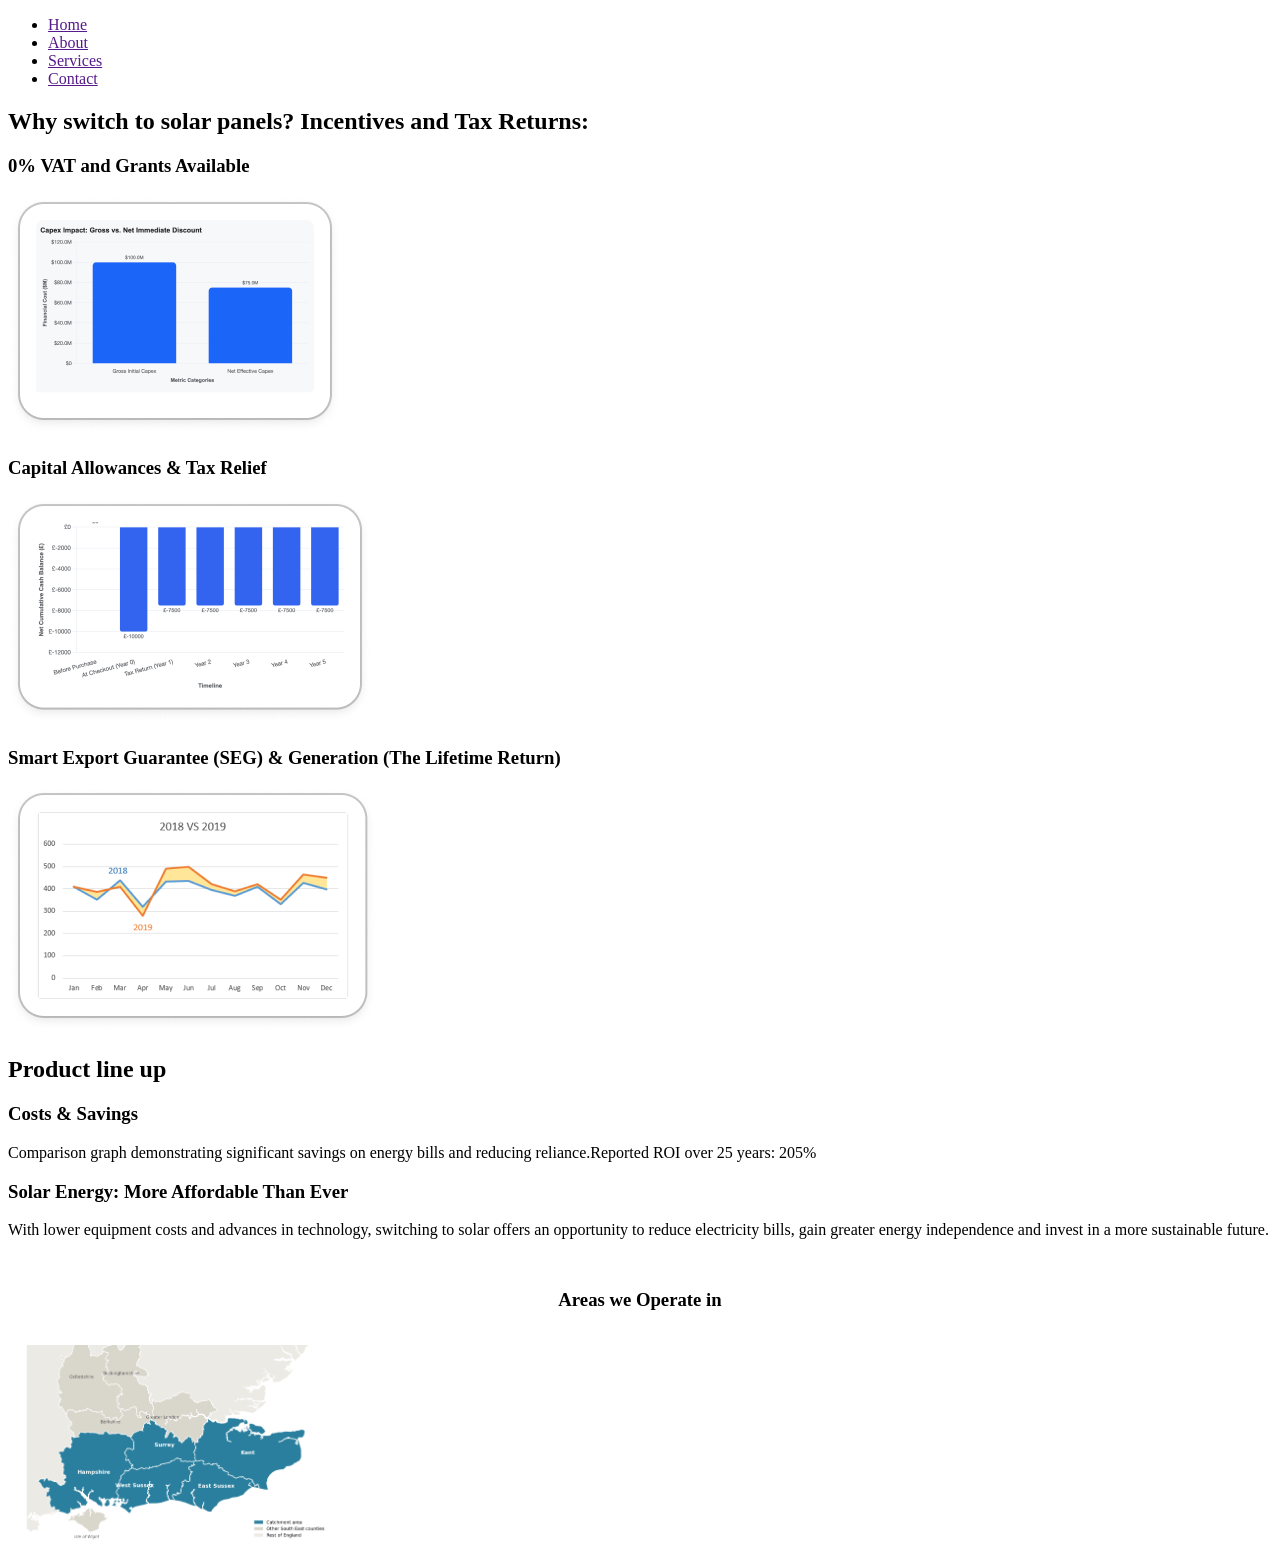
==== business.html @ 1cff761a "styles css conflicts removed" ====
<!DOCTYPE html>
<html lang="en">
<head>
    <meta charset="UTF-8">
    <meta name="viewport" content="width=device-width, initial-scale=1.0">
    <link rel="stylesheet" href="./style.css">
    <title>Solar Panel Solutions</title>
    
</head>
<body>
    <nav>
        <ul>
            <li><a href="">Home</a></li>
            <li><a href="">About</a></li>
            <li><a href="">Services</a></li>
            <li><a href="">Contact</a></li>
        </ul>
    </nav>
    <main>
        <section class="aboutSolar">
            <div class="whySolar">
                <h2>Why switch to solar panels? Incentives and Tax Returns:</h2>
                <div>
                    <h3>0% VAT and Grants Available</h3>
                    <img src="images/vatAndGrant.png" alt="VAT and Grants Available">
                </div>
                <div>
                    <h3>Capital Allowances & Tax Relief </h3>
                    <img src="images/capitalAllowance.png" alt="Capital Allowances and Tax Relief">
                </div>
                <div>
                    <h3>Smart Export Guarantee (SEG) & Generation (The Lifetime Return) </h3>
                    <img src="images/smartExport.png" alt="Smart exports">
                </div>
            </div>
            <div class="solarProducts">
                <h2>Product line up</h2>
                <div>

                </div>
            </div>
        </section>
        <section class="savings">
            <div>
                
            </div>
            <h3> Costs & Savings</h3>
            <p>Comparison graph demonstrating significant savings on energy bills 
                and reducing reliance.Reported ROI over 25 years: 205%</p>
            <h3> Solar Energy: More Affordable Than Ever</h3>
            <p>
                With lower equipment costs and advances in technology, switching 
                to solar offers an opportunity to reduce electricity bills, gain 
                greater energy independence and invest in a more sustainable future.
            </p>
        </section>
        <section class="reviews">
            <div>
                
            </div>            
        </section>

<section class="area-coverage">
  <h3>Areas we Operate in</h3>
<img id= "area-image" src="./images/Catchment.png" alt="Catchment-Area">
</section>

    </main>
</body>
</html>
---- style.css ----
body{

}

.area-coverage {
    display: flex;
    flex-direction: column;
    text-align: center;
    gap: 15px;
    padding: 15px;
}

#area-image {
    height: auto;
    max-width: 25%;
}
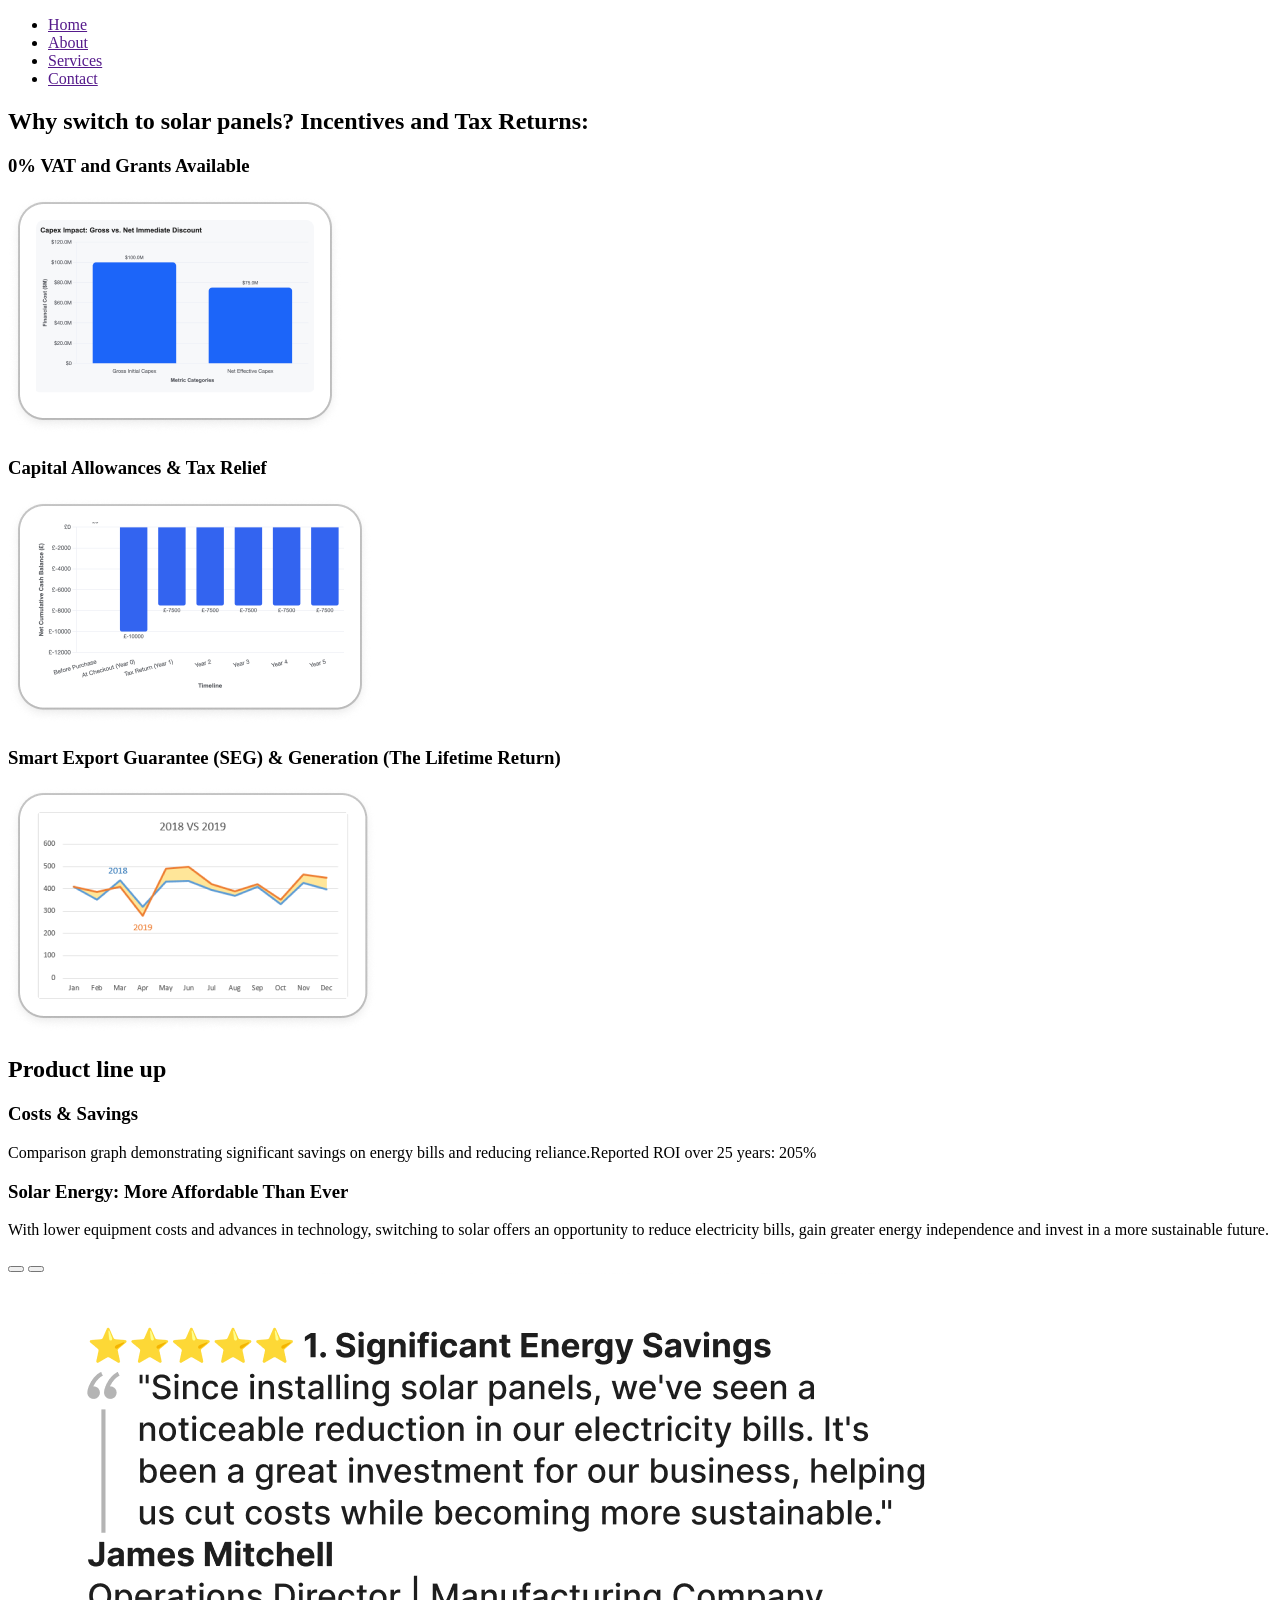
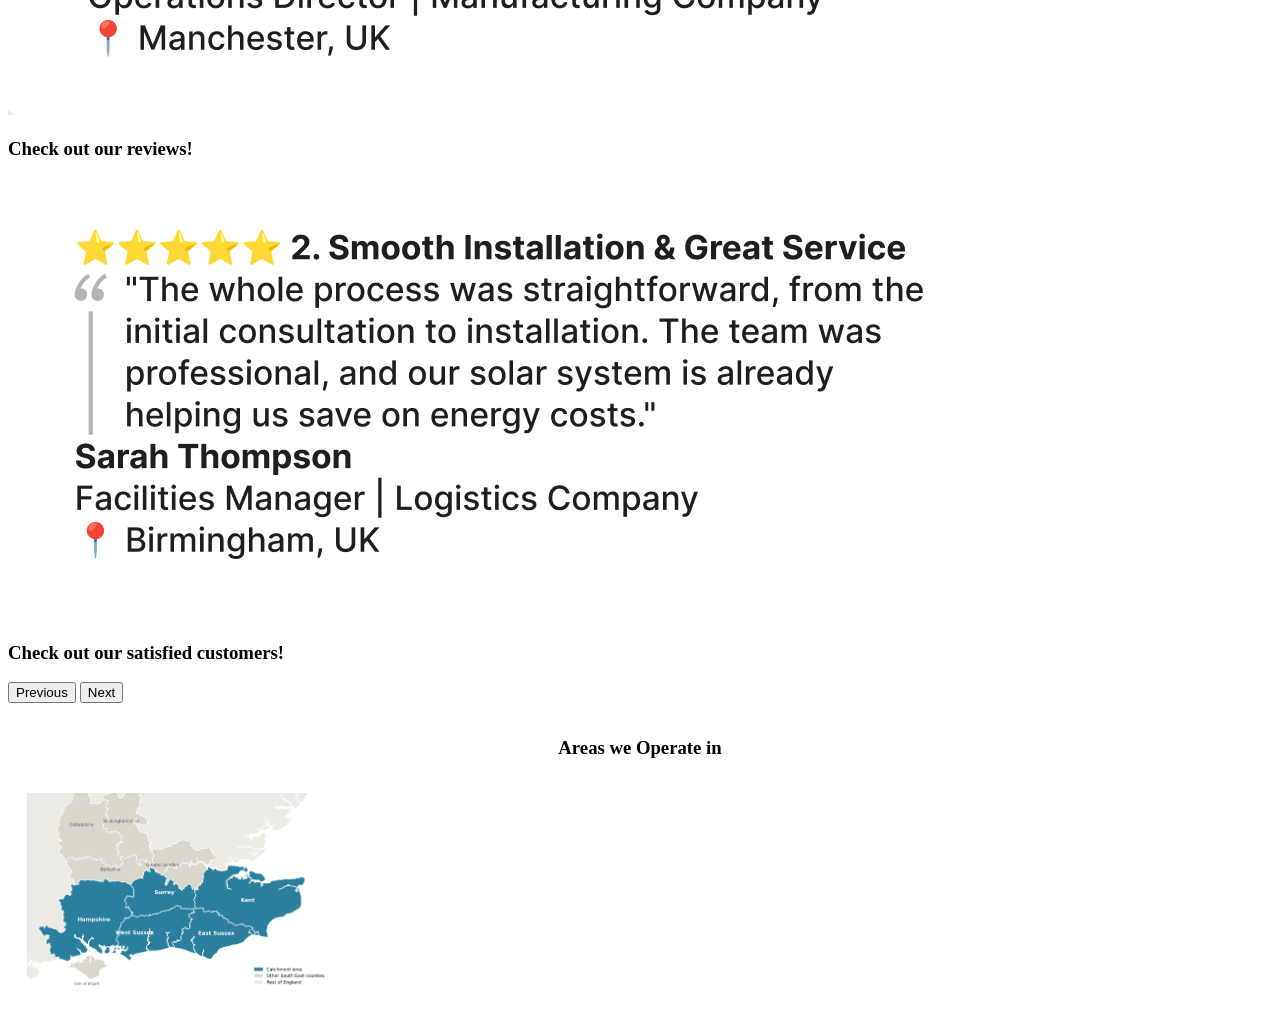
==== commit 3fb721bd: "added reviews in" ====
--- a/business.html
+++ b/business.html
@@ -54,17 +54,45 @@
                 greater energy independence and invest in a more sustainable future.
             </p>
         </section>
-        <section class="reviews">
-            <div>
-                
+
+    <section class="reviews">
+        <div>
+            <div id="myCarousel" class="carousel slide" data-bs-ride="carousel">
+                <div class="carousel-indicators">
+                <button type="button" data-bs-target="#myCarousel" data-bs-slide-to="0" class="active" aria-current="true" aria-label="Slide 1"></button>
+                <button type="button" data-bs-target="#myCarousel" data-bs-slide-to="1" aria-label="Slide 2"></button>
+                </div>
+            <div class="carousel-inner">
+        <div class="carousel-item active">
+          <img src="./assets/review1.png" class="d-block w-100" alt="Energy savings review">
+          <div class="carousel-caption d-none d-md-block">
+            <h3>Check out our reviews!</h3>
+          </div>
+        </div>
+        <div class="carousel-item">
+          <img src="./assets/review2.png" class="d-block w-100" alt="Smooth installation review">
+          <div class="carousel-caption d-none d-md-block">
+            <h3>Check out our satisfied customers!</h3>
+          </div>
+        </div>
+      </div>
+      <button class="carousel-control-prev" type="button" data-bs-target="#myCarousel" data-bs-slide="prev">
+        <span class="carousel-control-prev-icon" aria-hidden="true"></span>
+        <span class="visually-hidden">Previous</span>
+      </button>
+      <button class="carousel-control-next" type="button" data-bs-target="#myCarousel" data-bs-slide="next">
+        <span class="carousel-control-next-icon" aria-hidden="true"></span>
+        <span class="visually-hidden">Next</span>
+      </button>
+    </div>
             </div>            
-        </section>
+    </section>
 
 <section class="area-coverage">
   <h3>Areas we Operate in</h3>
 <img id= "area-image" src="./images/Catchment.png" alt="Catchment-Area">
 </section>
-
     </main>
+    <script src="https://cdn.jsdelivr.net/npm/bootstrap@5.3.8/dist/js/bootstrap.bundle.min.js"></script>
 </body>
 </html>
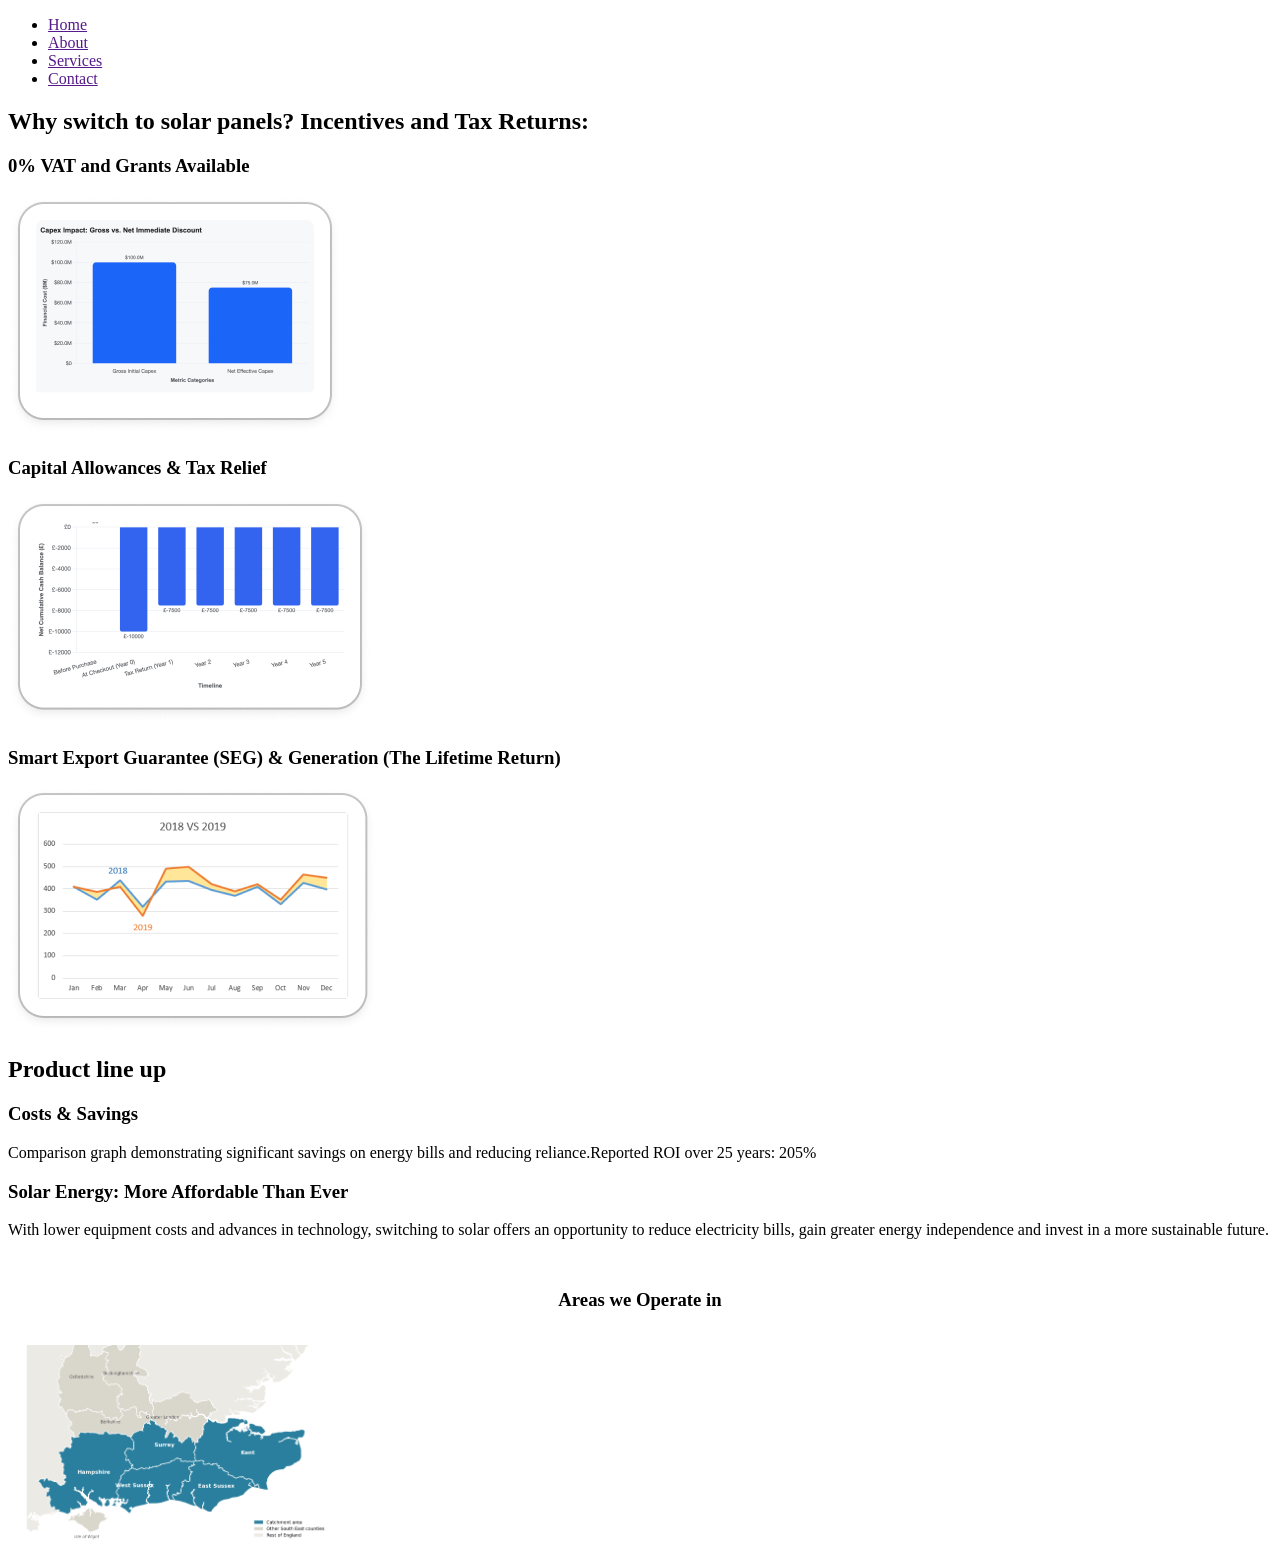
==== commit 0f136daf: "commit to move branch" ====
--- a/business.html
+++ b/business.html
@@ -36,7 +36,8 @@
             <div class="solarProducts">
                 <h2>Product line up</h2>
                 <div>
-
+                    
+                    
                 </div>
             </div>
         </section>
@@ -54,45 +55,17 @@
                 greater energy independence and invest in a more sustainable future.
             </p>
         </section>
-
-    <section class="reviews">
-        <div>
-            <div id="myCarousel" class="carousel slide" data-bs-ride="carousel">
-                <div class="carousel-indicators">
-                <button type="button" data-bs-target="#myCarousel" data-bs-slide-to="0" class="active" aria-current="true" aria-label="Slide 1"></button>
-                <button type="button" data-bs-target="#myCarousel" data-bs-slide-to="1" aria-label="Slide 2"></button>
-                </div>
-            <div class="carousel-inner">
-        <div class="carousel-item active">
-          <img src="./assets/review1.png" class="d-block w-100" alt="Energy savings review">
-          <div class="carousel-caption d-none d-md-block">
-            <h3>Check out our reviews!</h3>
-          </div>
-        </div>
-        <div class="carousel-item">
-          <img src="./assets/review2.png" class="d-block w-100" alt="Smooth installation review">
-          <div class="carousel-caption d-none d-md-block">
-            <h3>Check out our satisfied customers!</h3>
-          </div>
-        </div>
-      </div>
-      <button class="carousel-control-prev" type="button" data-bs-target="#myCarousel" data-bs-slide="prev">
-        <span class="carousel-control-prev-icon" aria-hidden="true"></span>
-        <span class="visually-hidden">Previous</span>
-      </button>
-      <button class="carousel-control-next" type="button" data-bs-target="#myCarousel" data-bs-slide="next">
-        <span class="carousel-control-next-icon" aria-hidden="true"></span>
-        <span class="visually-hidden">Next</span>
-      </button>
-    </div>
+        <section class="reviews">
+            <div>
+                
             </div>            
-    </section>
+        </section>
 
 <section class="area-coverage">
   <h3>Areas we Operate in</h3>
 <img id= "area-image" src="./images/Catchment.png" alt="Catchment-Area">
 </section>
+
     </main>
-    <script src="https://cdn.jsdelivr.net/npm/bootstrap@5.3.8/dist/js/bootstrap.bundle.min.js"></script>
 </body>
 </html>
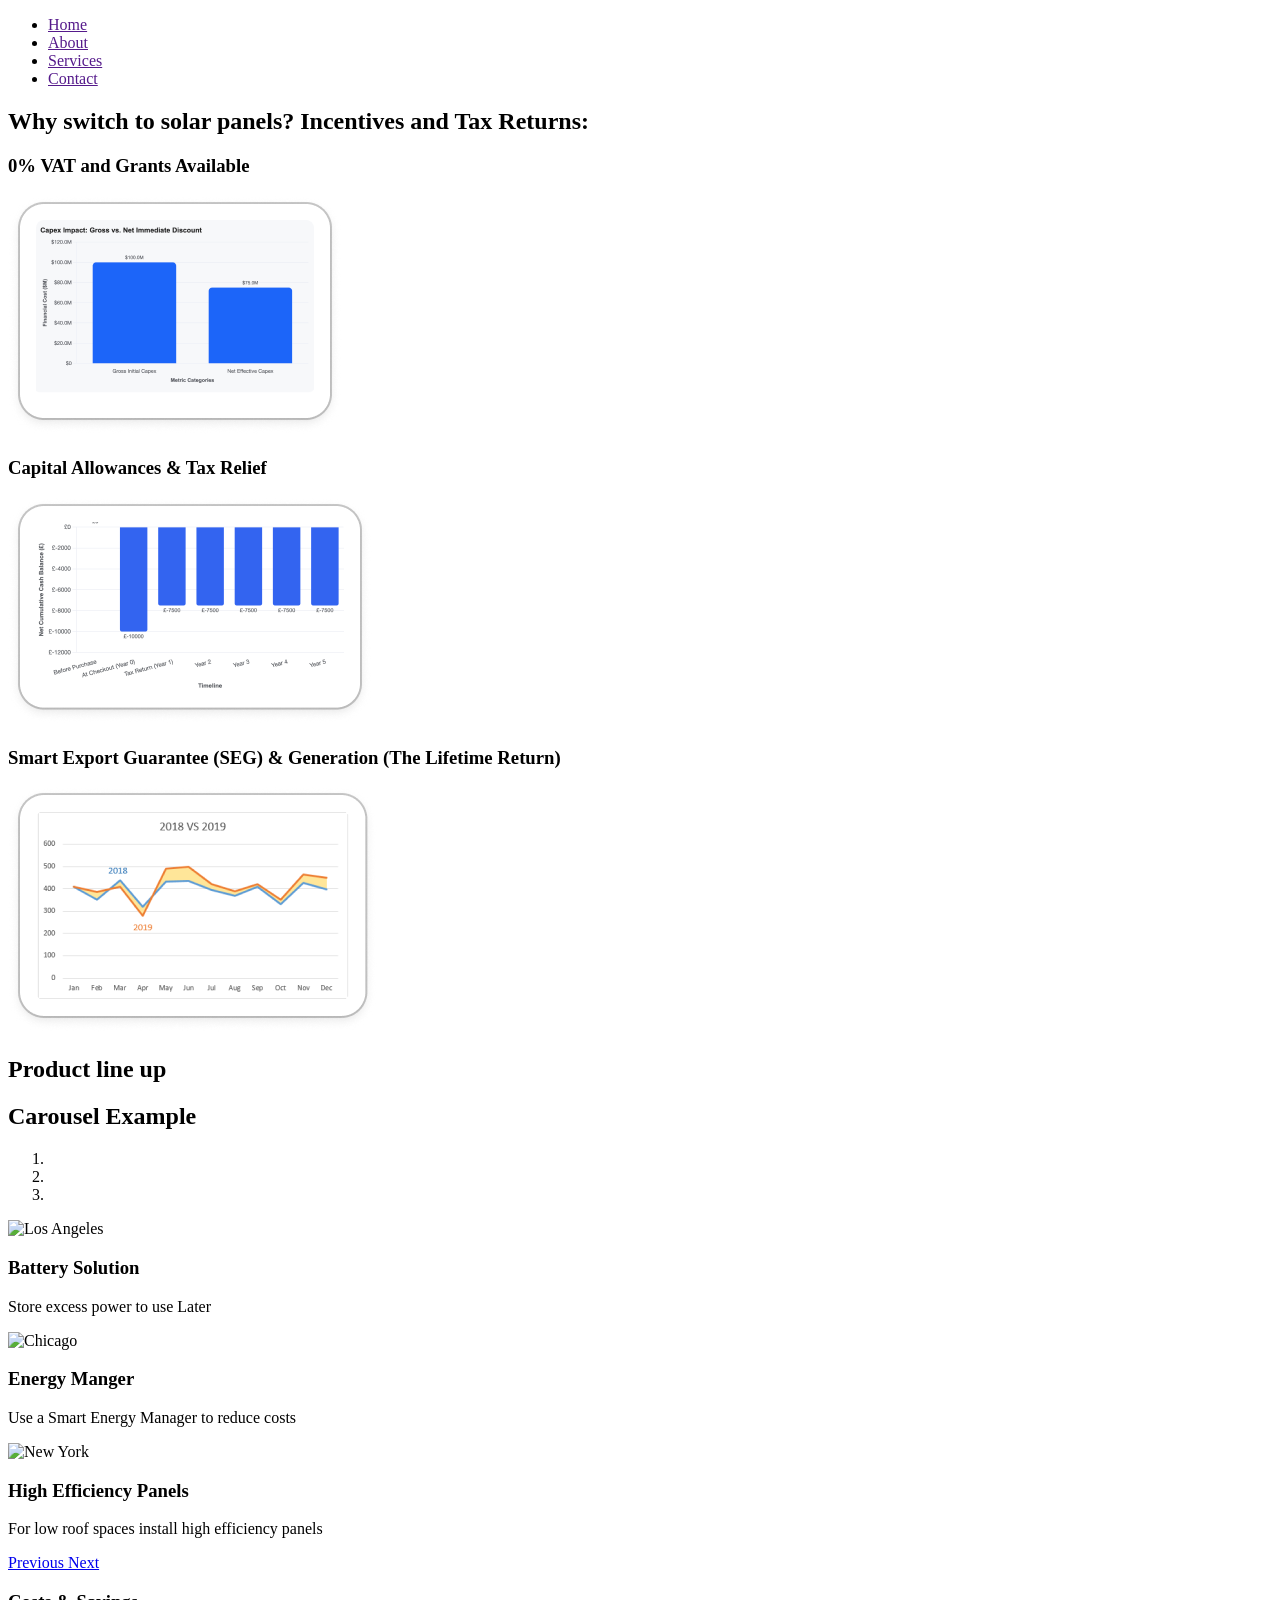
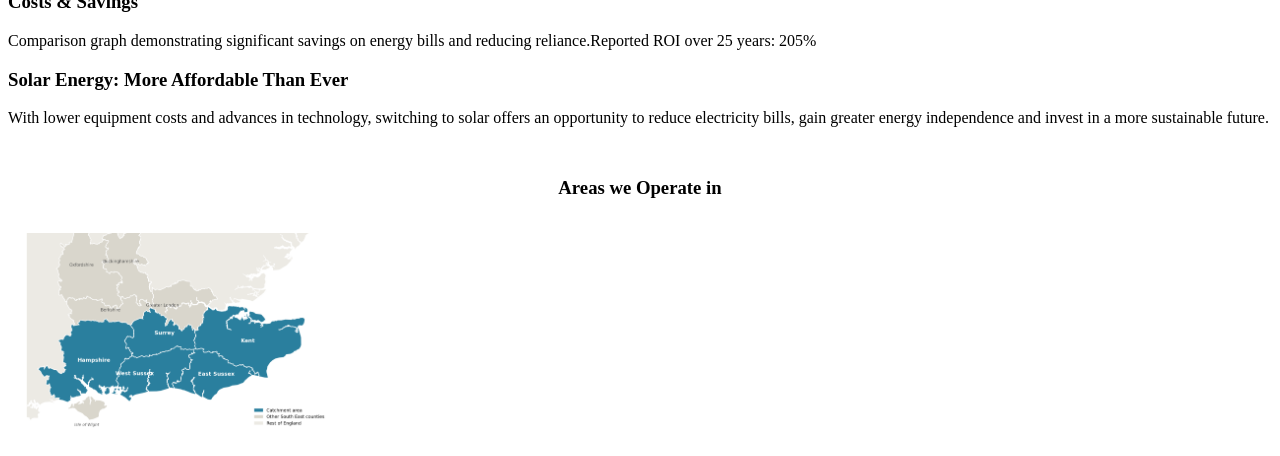
==== commit baa95f6c: "product line up added to main" ====
--- a/business.html
+++ b/business.html
@@ -4,6 +4,8 @@
     <meta charset="UTF-8">
     <meta name="viewport" content="width=device-width, initial-scale=1.0">
     <link rel="stylesheet" href="./style.css">
+    <script src="https://ajax.googleapis.com/ajax/libs/jquery/3.7.1/jquery.min.js"></script>
+    <script src="https://maxcdn.bootstrapcdn.com/bootstrap/3.4.1/js/bootstrap.min.js"></script>
     <title>Solar Panel Solutions</title>
     
 </head>
@@ -36,7 +38,57 @@
             <div class="solarProducts">
                 <h2>Product line up</h2>
                 <div>
+                    <div class="container">
+                    <h2>Carousel Example</h2>
+                    <div id="myCarousel" class="carousel slide" data-ride="carousel">
+                        <!-- Indicators -->
+                        <ol class="carousel-indicators">
+                        <li data-target="#myCarousel" data-slide-to="0" class="active"></li>
+                        <li data-target="#myCarousel" data-slide-to="1"></li>
+                        <li data-target="#myCarousel" data-slide-to="2"></li>
+                        </ol>
+
+                        <!-- Wrapper for slides -->
+                        <div class="carousel-inner">
+
+                        <div class="item active">
+                            <img src="./assets/battery-storage.png" alt="Los Angeles" style="width:100%;">
+                            <div class="carousel-caption">
+                            <h3>Battery Solution</h3>
+                            <p>Store excess power to use Later</p>
+                            </div>
+                        </div>
+
+                        <div class="item">
+                            <img src="./assets/smart-energy-manager.png" alt="Chicago" style="width:100%;">
+                            <div class="carousel-caption">
+                            <h3>Energy Manger</h3>
+                            <p>Use a Smart Energy Manager to reduce costs</p>
+                            </div>
+                        </div>
+                        
+                        <div class="item">
+                            <img src="./assets/high-efficiency-panels.png" alt="New York" style="width:100%;">
+                            <div class="carousel-caption">
+                            <h3>High Efficiency Panels</h3>
+                            <p>For low roof spaces install high efficiency panels</p>
+                            </div>
+                        </div>
                     
+                        </div>
+
+                        <!-- Left and right controls -->
+                        <a class="left carousel-control" href="#myCarousel" data-slide="prev">
+                        <span class="glyphicon glyphicon-chevron-left"></span>
+                        <span class="sr-only">Previous</span>
+                        </a>
+                        <a class="right carousel-control" href="#myCarousel" data-slide="next">
+                        <span class="glyphicon glyphicon-chevron-right"></span>
+                        <span class="sr-only">Next</span>
+                        </a>
+                    </div>
+                    </div>
+
                     
                 </div>
             </div>
@@ -61,10 +113,10 @@
             </div>            
         </section>
 
-<section class="area-coverage">
-  <h3>Areas we Operate in</h3>
-<img id= "area-image" src="./images/Catchment.png" alt="Catchment-Area">
-</section>
+        <section class="area-coverage">
+            <h3>Areas we Operate in</h3>
+            <img id= "area-image" src="./images/Catchment.png" alt="Catchment-Area">
+        </section>
 
     </main>
 </body>
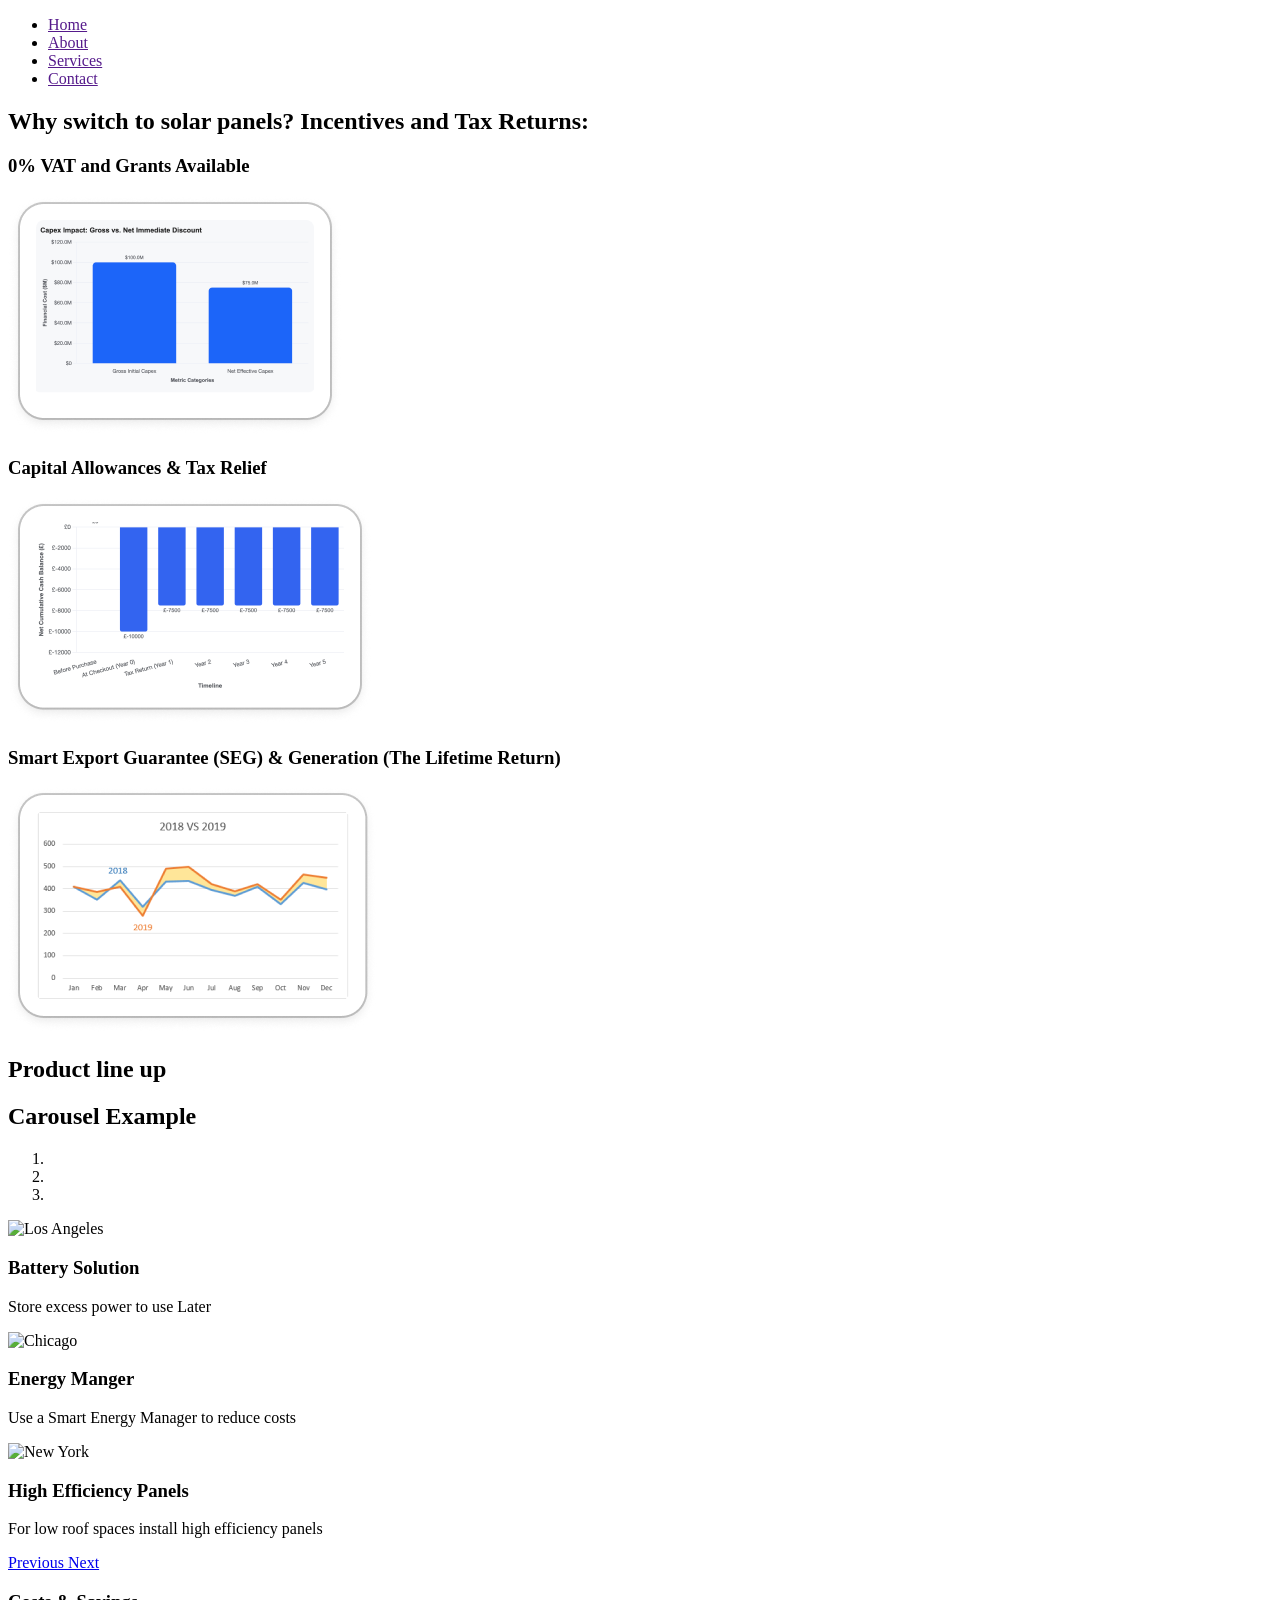
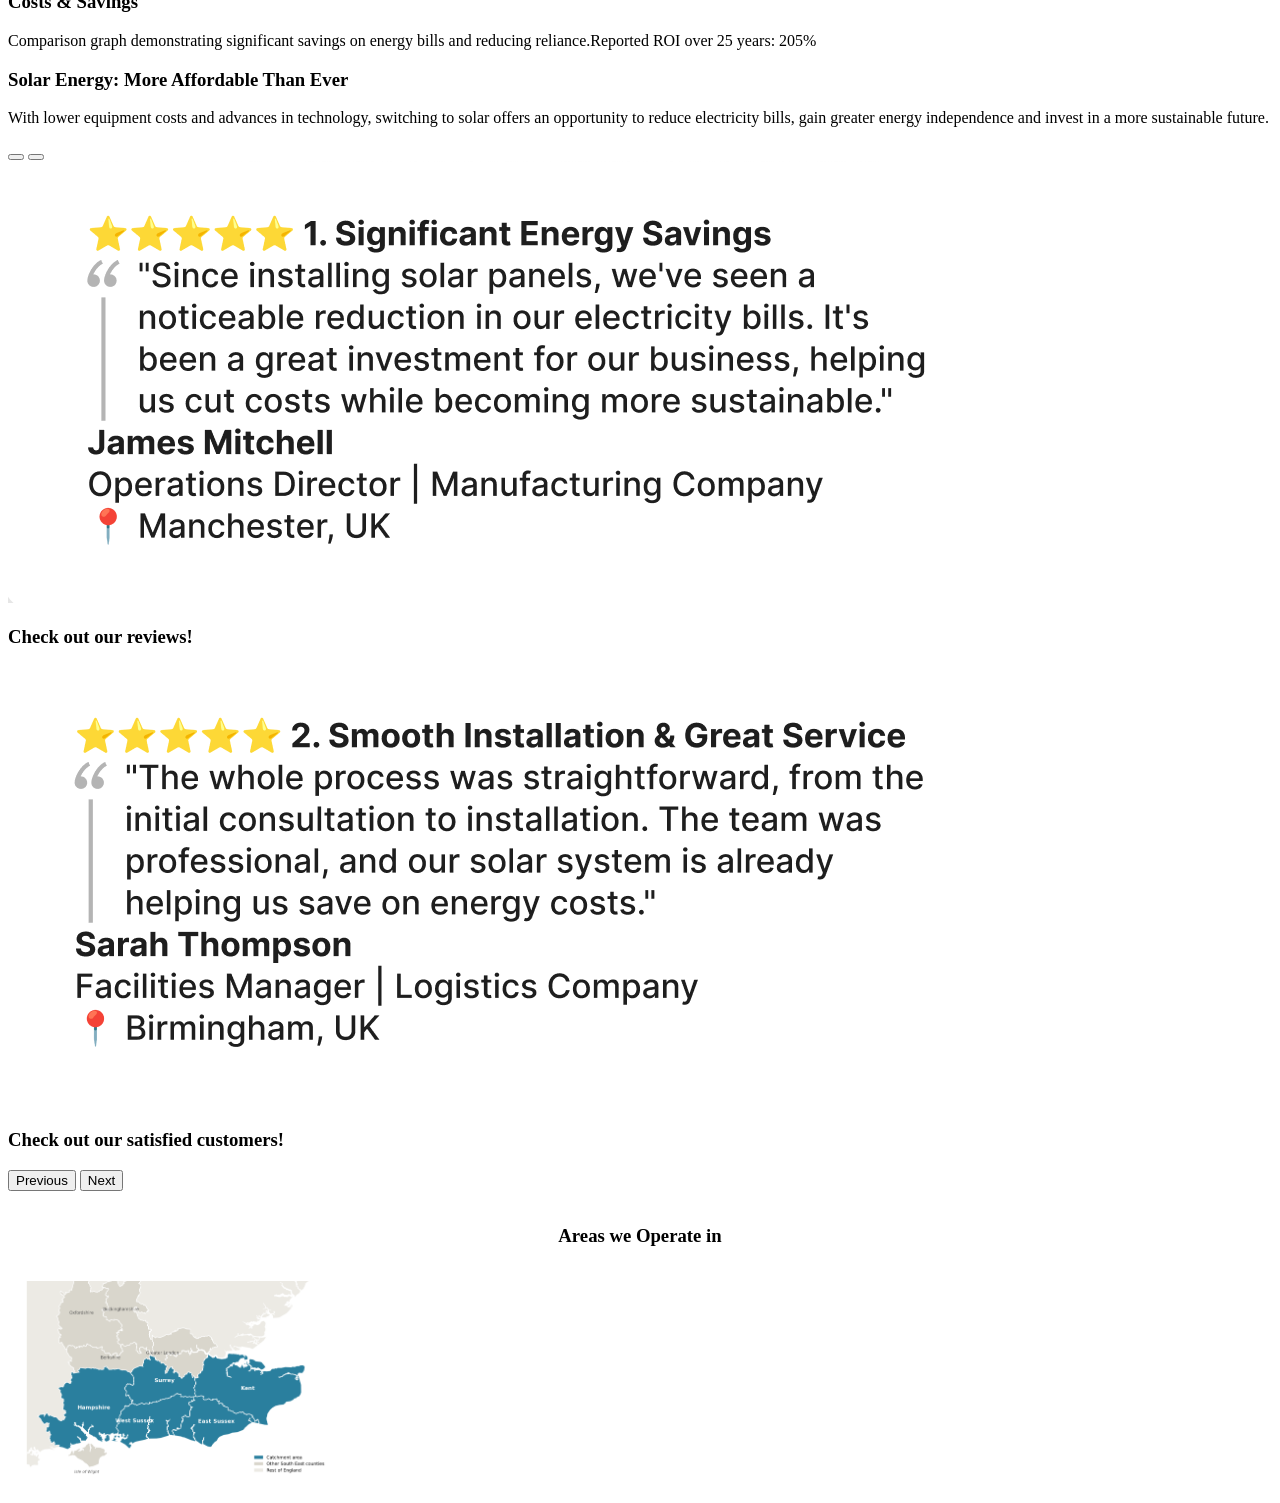
==== commit bb06e0bd: "merge conflict resolved" ====
--- a/business.html
+++ b/business.html
@@ -107,17 +107,48 @@
                 greater energy independence and invest in a more sustainable future.
             </p>
         </section>
-        <section class="reviews">
-            <div>
-                
+
+    <section class="reviews">
+        <div>
+            <div id="myCarousel" class="carousel slide" data-bs-ride="carousel">
+                <div class="carousel-indicators">
+                <button type="button" data-bs-target="#myCarousel" data-bs-slide-to="0" class="active" aria-current="true" aria-label="Slide 1"></button>
+                <button type="button" data-bs-target="#myCarousel" data-bs-slide-to="1" aria-label="Slide 2"></button>
+                </div>
+            <div class="carousel-inner">
+        <div class="carousel-item active">
+          <img src="./assets/review1.png" class="d-block w-100" alt="Energy savings review">
+          <div class="carousel-caption d-none d-md-block">
+            <h3>Check out our reviews!</h3>
+          </div>
+        </div>
+        <div class="carousel-item">
+          <img src="./assets/review2.png" class="d-block w-100" alt="Smooth installation review">
+          <div class="carousel-caption d-none d-md-block">
+            <h3>Check out our satisfied customers!</h3>
+          </div>
+        </div>
+      </div>
+      <button class="carousel-control-prev" type="button" data-bs-target="#myCarousel" data-bs-slide="prev">
+        <span class="carousel-control-prev-icon" aria-hidden="true"></span>
+        <span class="visually-hidden">Previous</span>
+      </button>
+      <button class="carousel-control-next" type="button" data-bs-target="#myCarousel" data-bs-slide="next">
+        <span class="carousel-control-next-icon" aria-hidden="true"></span>
+        <span class="visually-hidden">Next</span>
+      </button>
+    </div>
             </div>            
-        </section>
+    </section>
+
 
         <section class="area-coverage">
             <h3>Areas we Operate in</h3>
             <img id= "area-image" src="./images/Catchment.png" alt="Catchment-Area">
         </section>
 
+
     </main>
+    <script src="https://cdn.jsdelivr.net/npm/bootstrap@5.3.8/dist/js/bootstrap.bundle.min.js"></script>
 </body>
 </html>
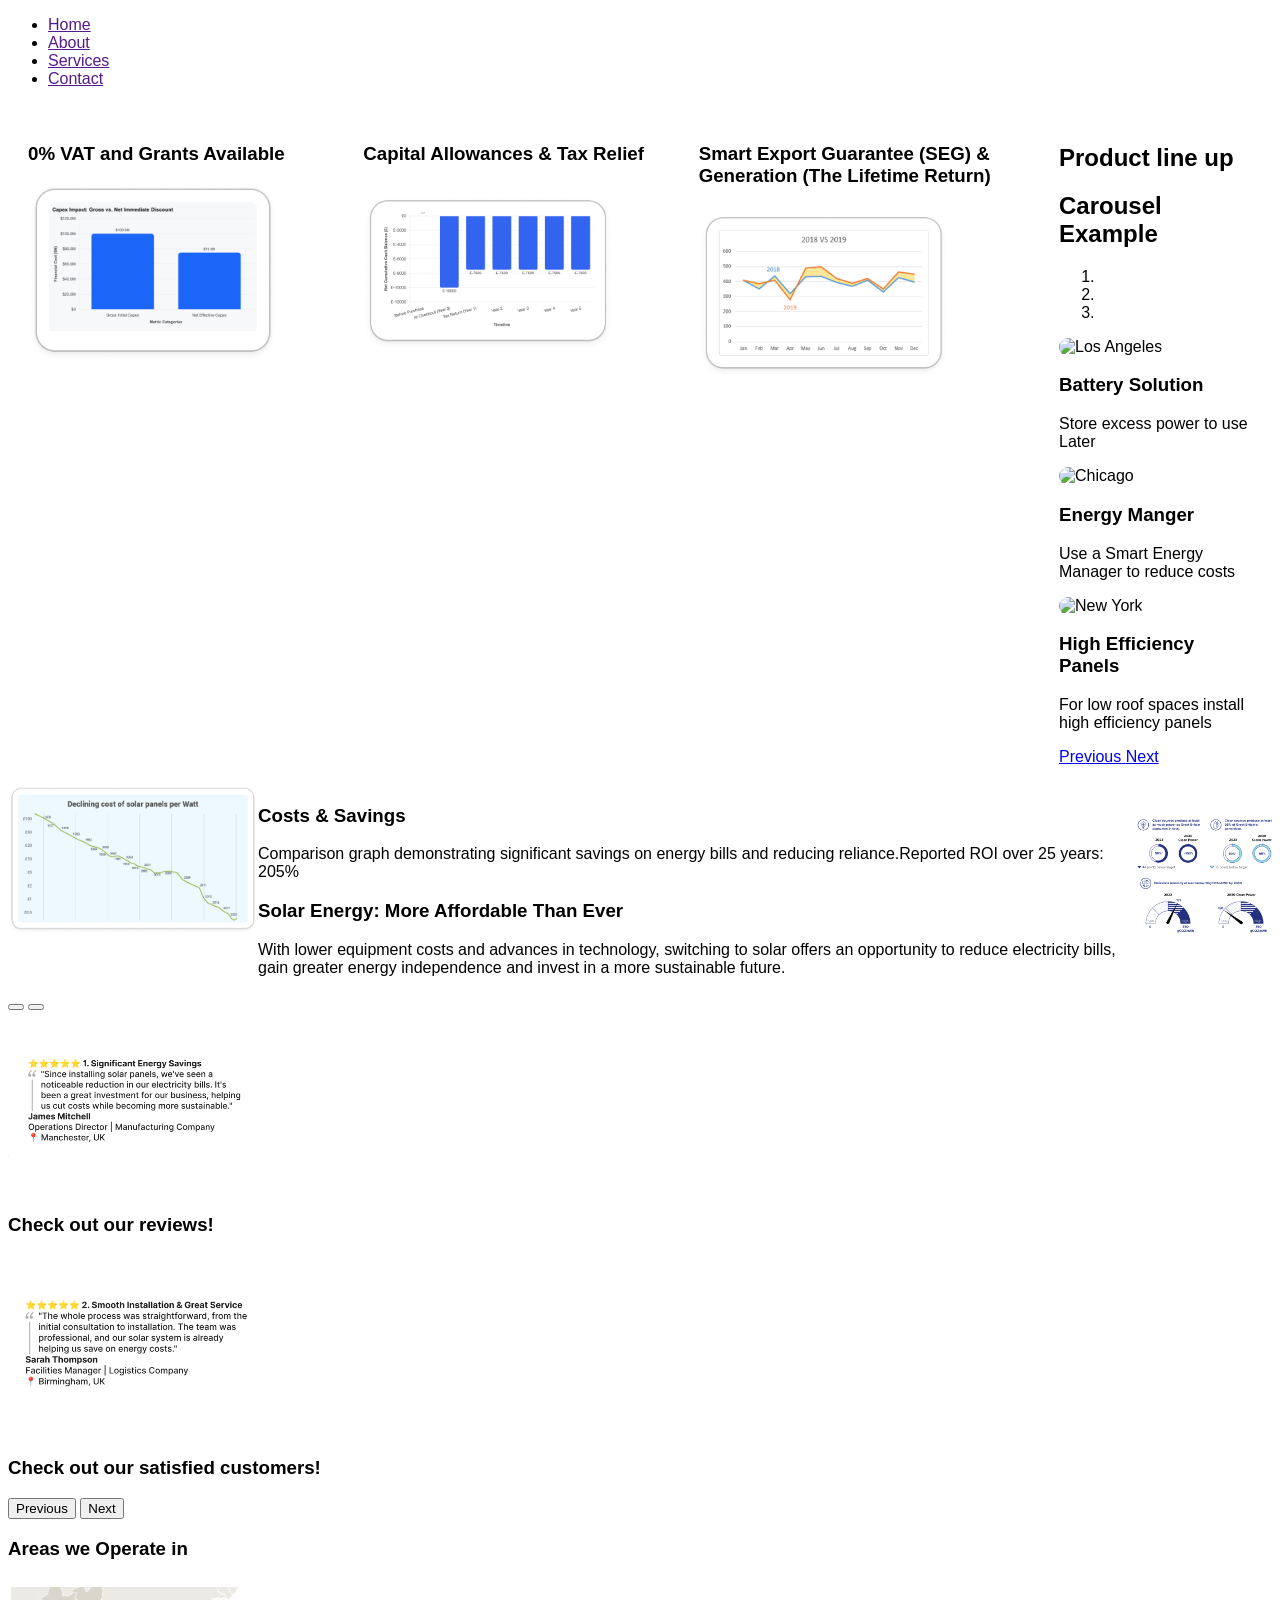
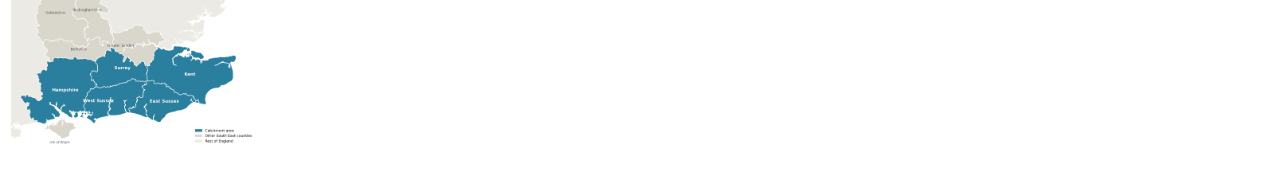
==== commit 73cebdfd: "Merge branch 'main' of github.com:friedmandj7/Dashboard-Project" ====
--- a/business.html
+++ b/business.html
@@ -20,8 +20,8 @@
     </nav>
     <main>
         <section class="aboutSolar">
+            <!-- <h2>Why switch to solar panels? Incentives and Tax Returns:</h2> -->
             <div class="whySolar">
-                <h2>Why switch to solar panels? Incentives and Tax Returns:</h2>
                 <div>
                     <h3>0% VAT and Grants Available</h3>
                     <img src="images/vatAndGrant.png" alt="VAT and Grants Available">
@@ -38,6 +38,7 @@
             <div class="solarProducts">
                 <h2>Product line up</h2>
                 <div>
+
                     <div class="container">
                     <h2>Carousel Example</h2>
                     <div id="myCarousel" class="carousel slide" data-ride="carousel">
@@ -95,8 +96,10 @@
         </section>
         <section class="savings">
             <div>
-                
+                <img src="images/costSaving.png" alt="Cost Saving" style="width: max-content;
+                height: max-content;">
             </div>
+            <div>
             <h3> Costs & Savings</h3>
             <p>Comparison graph demonstrating significant savings on energy bills 
                 and reducing reliance.Reported ROI over 25 years: 205%</p>
@@ -106,6 +109,11 @@
                 to solar offers an opportunity to reduce electricity bills, gain 
                 greater energy independence and invest in a more sustainable future.
             </p>
+            </div>
+            <div>
+                <img src="images/energySaving.png" alt="">
+            </div>
+            
         </section>
 
     <section class="reviews">
--- a/style.css
+++ b/style.css
@@ -1,18 +1,26 @@
 
 body{
-
+    font-family: Arial, Helvetica, sans-serif;
 }
 
-.area-coverage {
+/* Main grid */
+.aboutSolar {
     display: flex;
-    flex-direction: column;
-    text-align: center;
-    gap: 15px;
-    padding: 15px;
+    gap: 30px;
+    padding: 20px;
 }
-
-#area-image {
-    height: auto;
-    max-width: 25%;
+.whySolar{
+    display: grid;
+    grid-template-columns: repeat(3,1fr);
+    gap: 5px;
 }
-
+.savings{
+    display: flex;
+}
+img {
+    width: 100%;
+    max-width: 250px;
+    height: 180px;
+    object-fit: contain;
+    border-radius: 12px;
+}
